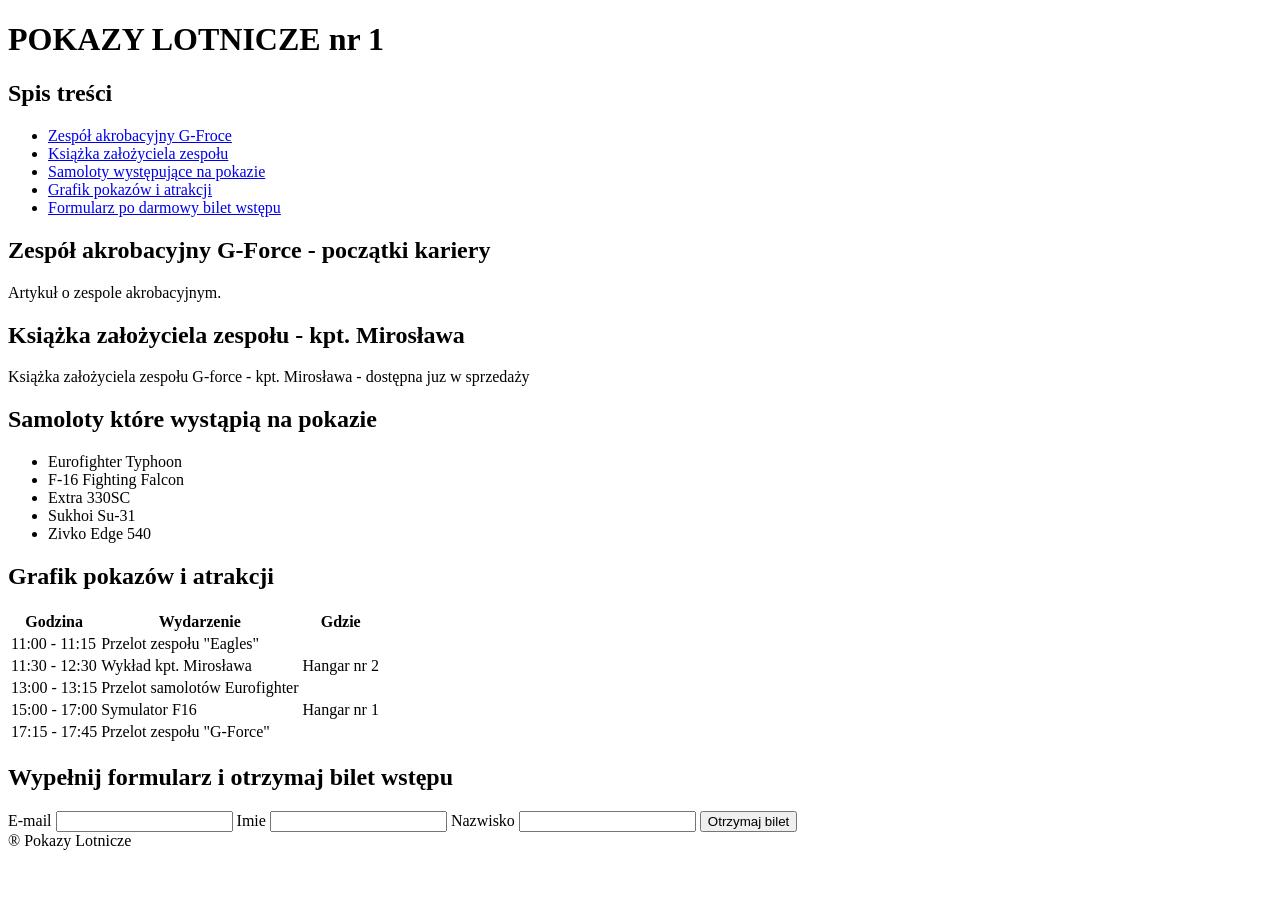
==== zine.html @ 4127c063 "zine.html added" ====
<!DOCTYPE html>
<html lang="pl">
<head>
    <meta charset="UTF-8">
    <title>ZIN Pokazy Lotnicze nr 1</title>
</head>
<body>
    <header>
        <h1> POKAZY LOTNICZE nr 1</h1>
    </header>
    <h2>Spis treści</h2>
    <nav>
        <ul>
            <li><a href="#articleGForce">Zespół akrobacyjny G-Froce</a></li>
            <li><a href="#book">Książka założyciela zespołu</a></li>
            <li><a href="#airplanes">Samoloty występujące na pokazie</a></li>
            <li><a href="#schedule">Grafik pokazów i atrakcji</a></li>
            <li><a href="#form">Formularz po darmowy bilet wstępu</a></li>
        </ul>
    </nav>
    <main>
        <h2 id="articleGForce">Zespół akrobacyjny G-Force - początki kariery</h2>
        <article>
            Artykuł o zespole akrobacyjnym.
        </article>
        <h2 id="book">Książka założyciela zespołu - kpt. Mirosława</h2>
        <aside>
            Książka założyciela zespołu G-force - kpt. Mirosława - dostępna juz w sprzedaży
        </aside>
        <h2 id="airplanes">Samoloty które wystąpią na pokazie</h2>
        <ul>
            <li>Eurofighter Typhoon</li>
            <li>F-16 Fighting Falcon</li>
            <li>Extra 330SC</li>
            <li>Sukhoi Su-31</li>
            <li>Zivko Edge 540</li>
        </ul>
        <h2 id="schedule">Grafik pokazów i atrakcji</h2>
        <table>
            <thead>
                <tr>
                    <th scope="col">Godzina</th>
                    <th scope="col">Wydarzenie</th>
                    <th scope="col">Gdzie</th>
                </tr>
            </thead>
            <tbody>
                <tr><td>11:00 - 11:15</td><td>Przelot zespołu "Eagles"</td></tr>
                <tr><td>11:30 - 12:30</td><td>Wykład kpt. Mirosława</td><td>Hangar nr 2</td></tr>
                <tr><td>13:00 - 13:15</td><td>Przelot samolotów Eurofighter</td></tr>
                <tr><td>15:00 - 17:00</td><td>Symulator F16</td><td>Hangar nr 1</td></tr>
                <tr><td>17:15 - 17:45</td><td>Przelot zespołu "G-Force"</td></tr>
            </tbody>
        </table>
        <h2 id="form">Wypełnij formularz i otrzymaj bilet wstępu</h2>
        <form action="/getTicket" method="post">
            <label for="mail">E-mail</label>
            <input id="mail" name="mail" type="email" required>
            <label for="name">Imie</label>
            <input id="name" name="name" type="text" required>
            <label for="lastname">Nazwisko</label>
            <input id="lastname" name="lastname" type="text" required>
            <button type="submit">Otrzymaj bilet</button>
        </form>
        <footer>
            &reg Pokazy Lotnicze
        </footer>
    </main>
</body>
</html>
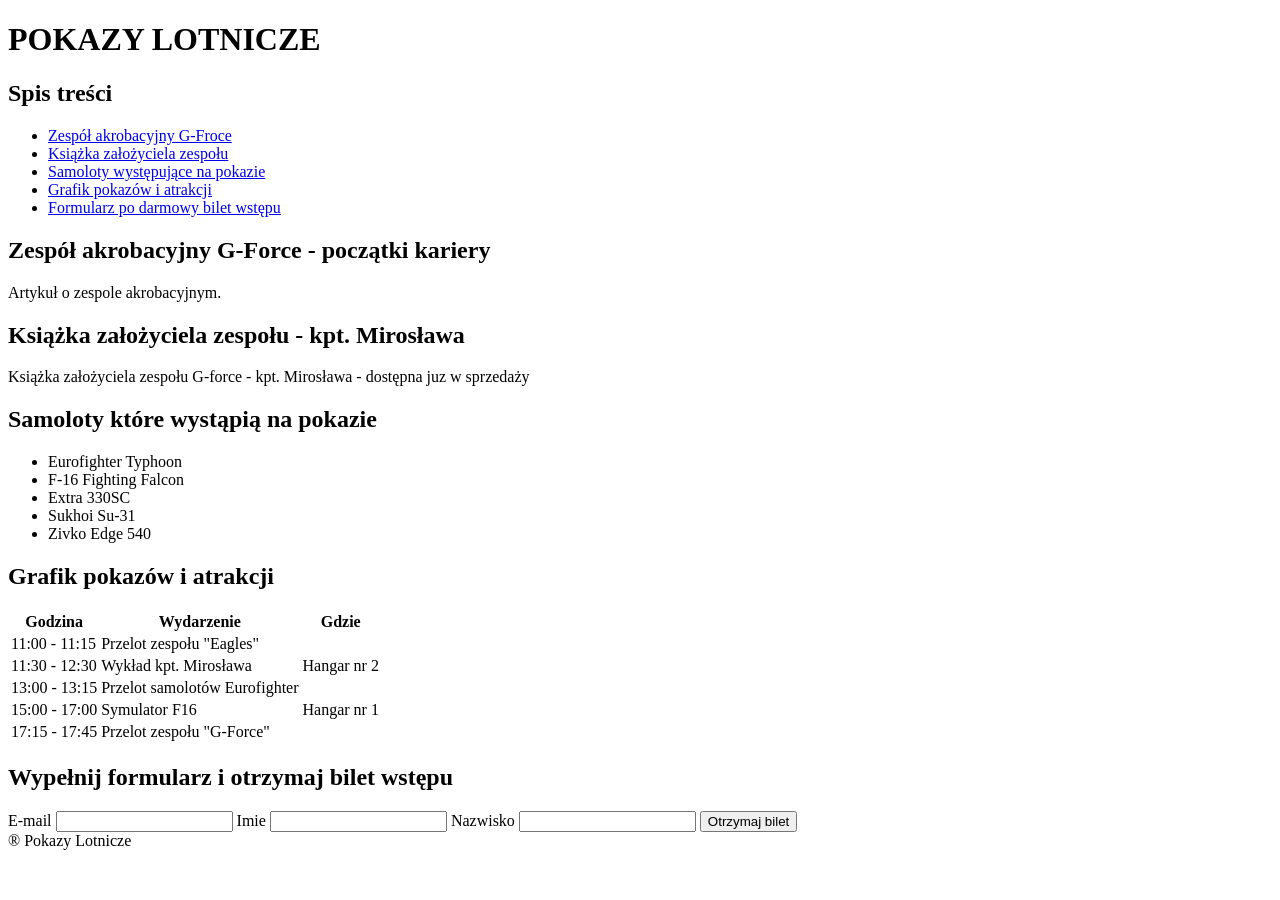
==== commit e93c5be9: "usuniecie z tytulu nr1" ====
--- a/zine.html
+++ b/zine.html
@@ -6,7 +6,7 @@
 </head>
 <body>
     <header>
-        <h1> POKAZY LOTNICZE nr 1</h1>
+        <h1> POKAZY LOTNICZE</h1>
     </header>
     <h2>Spis treści</h2>
     <nav>
